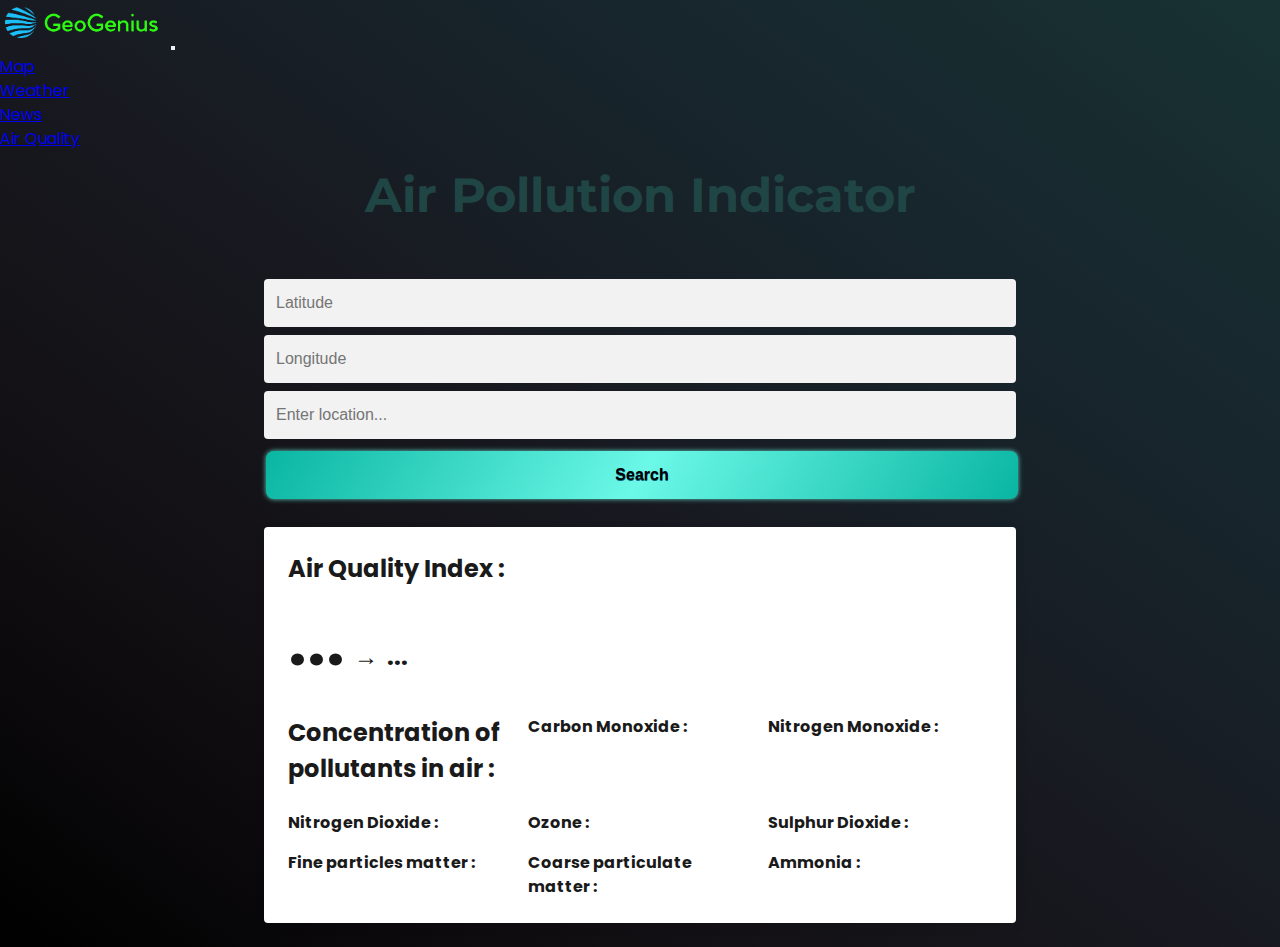
==== code/air.html @ dee695e2 "work in progress5" ====
<!DOCTYPE html>
<html lang="en">

<head>
	<meta charset="UTF-8">
	<meta name="viewport" content="width=device-width, initial-scale=1.0">
	<title>Air Pollution Indicator</title>
	<link rel="stylesheet" href="air.css" />
	<link rel="preconnect" href="https://fonts.gstatic.com">
	<link
		href="https://fonts.googleapis.com/css2?family=Fira+Code:wght@700&family=Montserrat:wght@700&family=Poppins&display=swap"
		rel="stylesheet">
		<script src="../api/config.js"></script>
</head>
<body>
	<header id="header">
		<nav class="navbar fixed-top navbar-expand-lg navbar-dark p-md-3">
			<div class="container">
				<a class="navbar-brand" href=""><img id="logo" src="../images/logo.png" alt="logo" srcset=""></a>
				<button class="navbar-toggler" type="button" data-bs-toggle="collapse" data-bs-target="#navbarNav"
					aria-controls="navbarNav" aria-expanded="false" aria-label="Toggle navigation">
					<span class="navbar-toggler-icon"></span>
				</button>

				<div class="collapse navbar-collapse" id="navbarNav">
					<div class="mx-auto"></div>
					<ul class="navbar-nav">
						<li class="nav-item">
							<a class="nav-link text-white" href="#">Map</a>
						</li>
						<li class="nav-item">
							<a class="nav-link text-white" href="#">Weather</a>
						</li>
						<li class="nav-item">
							<a class="nav-link text-white" href="#">News</a>
						</li>
						<li class="nav-item">
							<a class="nav-link text-white" href="#">Air Quality</a>
						</li>
					</ul>
				</div>
			</div>
		</nav>
	</header>
	<div class="root">
		<h1 class="heading">Air Pollution Indicator</h1>
		<div class="location-container">
			<form>
			<label for="error-msg"></label><br />
			<input type="number" name="lat" placeholder="Latitude" id="latitude" step="0.0001" class="loc-input" />
			<input type="number" name="lon" placeholder="Longitude" id="longitude" step="0.0001" class="loc-input" />
			<input type="text" id="location" name="location" placeholder="Enter location..." class="loc-input">
			<button class="search-btn">Search</button>
		</form>
		</div>
		<div class="air-info">
			<h2 class="sub-heading">Air Quality Index :</h2>
			<span class="air-quality">...</span>
			<span class="arr">&nbsp;&rarr;&nbsp;</span>
			<span class="air-quality-status">...</span>
			<div class="component-container">
				<h2 class="sub-heading">
					Concentration of pollutants in air :
				</h2>

				<div>
					<h3 class="component-names">Carbon Monoxide :</h3>
					<span class="component-val" data-comp="co"></span>
				</div>
				<div>
					<h3 class="component-names">Nitrogen Monoxide :</h3>
					<span class="component-val" data-comp="no"></span>
				</div>
				<div>
					<h3 class="component-names">Nitrogen Dioxide :</h3>
					<span class="component-val" data-comp="no2"></span>
				</div>
				<div>
					<h3 class="component-names">Ozone :</h3>
					<span class="component-val" data-comp="o3"></span>
				</div>
				<div>
					<h3 class="component-names">Sulphur Dioxide :</h3>
					<span class="component-val" data-comp="so2"></span>
				</div>
				<div>
					<h3 class="component-names">Fine particles matter :</h3>
					<span class="component-val" data-comp="pm2_5"></span>
				</div>
				<div>
					<h3 class="component-names">Coarse particulate matter :</h3>
					<span class="component-val" data-comp="pm10"></span>
				</div>
				<div>
					<h3 class="component-names">Ammonia :</h3>
					<span class="component-val" data-comp="nh3"></span>
				</div>
			</div>
		</div>
	</div>
	<script src="air.js"></script>
	<script src="https://cdn.jsdelivr.net/npm/bootstrap@5.3.0-alpha2/dist/js/bootstrap.bundle.min.js"
		integrity="sha384-qKXV1j0HvMUeCBQ+QVp7JcfGl760yU08IQ+GpUo5hlbpg51QRiuqHAJz8+BrxE/N"
		crossorigin="anonymous"></script>

</body>

</html>
---- code/air.css ----
* {
    margin: 0;
    padding: 0;
    box-sizing: border-box;
  }
  

  body {
    font-family: 'Poppins', sans-serif;
    font-size: 16px;
    line-height: 1.5;
    min-height: 100vh;
    background-image: linear-gradient(to right top, #000000, #120f13, #181a21, #17262d, #183232);
  }
  
  .root {
    max-width: 800px;
    margin: 0 auto;
    padding: 24px;
  }

  #logo {
    height: 3rem;
    width: auto;
  }

  #header {
    height: 15vh;
  }
  

  .heading {
    font-family: 'Montserrat', sans-serif;
    font-size: 48px;
    font-weight: 700;
    margin-bottom: 24px;
    color: #204545;
    text-align: center;
  }
  
  .sub-heading {
    font-size: 24px;
    font-weight: 700;
    margin-bottom: 8px;
    color: #1A1A1A;
  }
  
  /* Location container styles */
  .location-container {
    display: flex;
    flex-direction: column;
    margin-bottom: 24px;
  }
  
  .loc-input {
    width: 100%;
    height: 48px;
    margin-bottom: 8px;
    padding: 12px;
    border-radius: 4px;
    border: none;
    background-color: #F2F2F2;
    font-size: 16px;
    color: #1A1A1A;
  }
  
  .search-btn {
    width: 100%;
    height: 48px;
    border: none;
    border-radius: 4px;
    font-weight: 700;
    cursor: pointer;

    transition: all 0.3s ease 0s;
    background-image: linear-gradient(-60deg, rgb(9, 182, 162), rgb(107, 248, 231), rgb(9, 182, 162));
    font-weight: bold;
    border: none;
    padding: 15px 32px;
    text-align: center;
    text-decoration: none;
    font-size: 16px;
    margin: 4px 2px;
    cursor: pointer;
    border-radius: 8px;
    box-shadow: 0 0 5px #60d5c4;
    text-shadow: 0 1px 0 #135c81;
    cursor: pointer;
  }
  
  .search-btn:hover {
    border: 0 solid #c0c1c6;
    color-scheme: light;
    color: inherit;
    text-decoration: inherit;
  }
  
  /* Air info container styles */
  .air-info {
    background-color: #FFFFFF;
    border-radius: 4px;
    padding: 24px;
    box-shadow: 0px 4px 12px rgba(0, 0, 0, 0.08);
  }
  
  .air-quality {
    font-size: 64px;
    font-weight: 700;
    color: #1A1A1A;
  }
  
  .air-quality-status {
    font-size: 24px;
    font-weight: 700;
    color: #1A1A1A;
  }
  
  .arr {
    font-size: 24px;
    font-weight: 700;
    color: #1A1A1A;
  }
  
  .component-container {
    display: grid;
    grid-template-columns: repeat(auto-fit, minmax(200px, 1fr));
    grid-gap: 16px;
    margin-top: 24px;
  }
  
  .component-names {
    font-size: 16px;
    font-weight: 700;
    color: #1A1A1A;
  }
  
  .component-val {
    display: block;
    font-size: 24px;
    font-weight: 700;
    color: #1A1A1A;
  }
  
  /* Footer styles */
  footer {
    display: flex;
    justify-content: center;
    align-items: center;
    margin-top: 24px;
    color: #1A1A1A;
    font-size: 16px;
  }
  
  footer img {
    margin-left: 8px;
  }
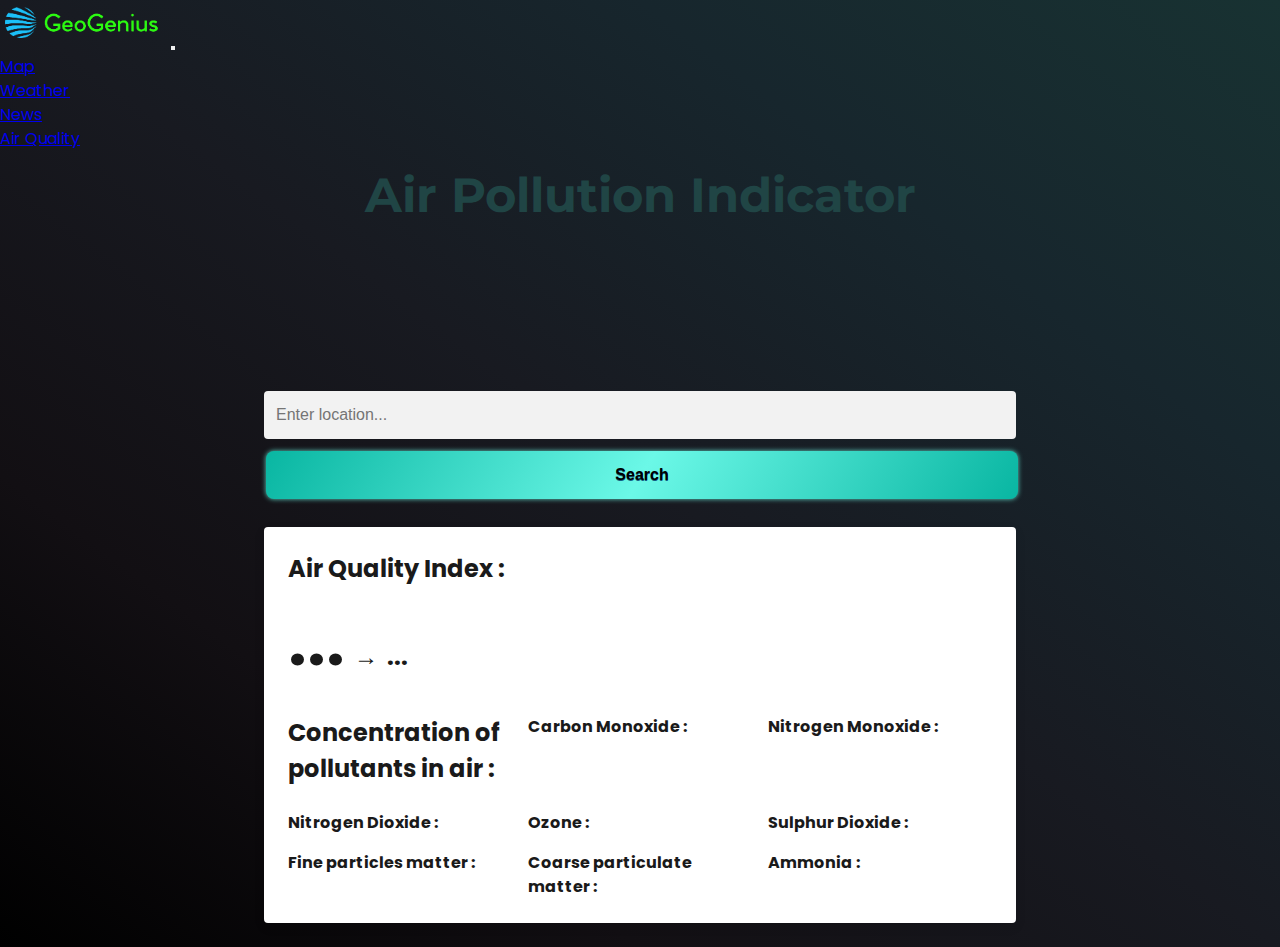
==== commit 0bf9444e: "work in progress 10" ====
--- a/code/air.html
+++ b/code/air.html
@@ -1,108 +1,143 @@
 <!DOCTYPE html>
 <html lang="en">
+  <head>
+    <meta charset="UTF-8" />
+    <meta name="viewport" content="width=device-width, initial-scale=1.0" />
+    <title>Air Pollution Indicator</title>
+    <link rel="stylesheet" href="air.css" />
+    <link rel="preconnect" href="https://fonts.gstatic.com" />
+    <link
+      href="https://fonts.googleapis.com/css2?family=Fira+Code:wght@700&family=Montserrat:wght@700&family=Poppins&display=swap"
+      rel="stylesheet"
+    />
+    <link
+      href="https://cdn.jsdelivr.net/npm/bootstrap@5.3.0-alpha2/dist/css/bootstrap.min.css"
+      rel="stylesheet"
+      integrity="sha384-aFq/bzH65dt+w6FI2ooMVUpc+21e0SRygnTpmBvdBgSdnuTN7QbdgL+OapgHtvPp"
+      crossorigin="anonymous"
+    />
+    <script src="../api/config.js"></script>
+  </head>
+  <body>
+    <header id="header">
+      <nav class="navbar navbar-expand-lg navbar-dark p-md-3">
+        <div class="container">
+          <a class="navbar-brand" href="index.html"
+            ><img id="logo" src="../images/logo.png" alt="logo" srcset=""
+          /></a>
+          <button
+            class="navbar-toggler"
+            type="button"
+            data-bs-toggle="collapse"
+            data-bs-target="#navbarNav"
+            aria-controls="navbarNav"
+            aria-expanded="false"
+            aria-label="Toggle navigation"
+          >
+            <span class="navbar-toggler-icon"></span>
+          </button>
 
-<head>
-	<meta charset="UTF-8">
-	<meta name="viewport" content="width=device-width, initial-scale=1.0">
-	<title>Air Pollution Indicator</title>
-	<link rel="stylesheet" href="air.css" />
-	<link rel="preconnect" href="https://fonts.gstatic.com">
-	<link
-		href="https://fonts.googleapis.com/css2?family=Fira+Code:wght@700&family=Montserrat:wght@700&family=Poppins&display=swap"
-		rel="stylesheet">
-		<script src="../api/config.js"></script>
-</head>
-<body>
-	<header id="header">
-		<nav class="navbar fixed-top navbar-expand-lg navbar-dark p-md-3">
-			<div class="container">
-				<a class="navbar-brand" href=""><img id="logo" src="../images/logo.png" alt="logo" srcset=""></a>
-				<button class="navbar-toggler" type="button" data-bs-toggle="collapse" data-bs-target="#navbarNav"
-					aria-controls="navbarNav" aria-expanded="false" aria-label="Toggle navigation">
-					<span class="navbar-toggler-icon"></span>
-				</button>
+          <div class="collapse navbar-collapse" id="navbarNav">
+            <div class="mx-auto"></div>
+            <ul class="navbar-nav">
+              <li class="nav-item">
+                <a class="nav-link text-white" href="map.html">Map</a>
+              </li>
+              <li class="nav-item">
+                <a class="nav-link text-white" href="weather.html">Weather</a>
+              </li>
+              <li class="nav-item">
+                <a class="nav-link text-white" href="news.html">News</a>
+              </li>
+              <li class="nav-item">
+                <a class="nav-link text-white" href="air.html">Air Quality</a>
+              </li>
+            </ul>
+          </div>
+        </div>
+      </nav>
+    </header>
+    <div class="root">
+      <h1 class="heading">Air Pollution Indicator</h1>
+      <div class="location-container">
+        <form>
+          <label for="error-msg"></label><br />
+          <input
+		  style="opacity:0"
+            type="number"
+            name="lat"
+            placeholder="Latitude"
+            id="latitude"
+            step="0.0001"
+            class="loc-input"
+          />
+          <input
+			style="opacity:0"
+            type="number"
+            name="lon"
+            placeholder="Longitude"
+            id="longitude"
+            step="0.0001"
+            class="loc-input"
+          />
+          <input
+            type="text"
+            id="location"
+            name="location"
+            placeholder="Enter location..."
+            class="loc-input"
+          />
+          <button class="search-btn">Search</button>
+        </form>
+      </div>
+      <div class="air-info">
+        <h2 class="sub-heading">Air Quality Index :</h2>
+        <span class="air-quality">...</span>
+        <span class="arr">&nbsp;&rarr;&nbsp;</span>
+        <span class="air-quality-status">...</span>
+        <div class="component-container">
+          <h2 class="sub-heading">Concentration of pollutants in air :</h2>
 
-				<div class="collapse navbar-collapse" id="navbarNav">
-					<div class="mx-auto"></div>
-					<ul class="navbar-nav">
-						<li class="nav-item">
-							<a class="nav-link text-white" href="#">Map</a>
-						</li>
-						<li class="nav-item">
-							<a class="nav-link text-white" href="#">Weather</a>
-						</li>
-						<li class="nav-item">
-							<a class="nav-link text-white" href="#">News</a>
-						</li>
-						<li class="nav-item">
-							<a class="nav-link text-white" href="#">Air Quality</a>
-						</li>
-					</ul>
-				</div>
-			</div>
-		</nav>
-	</header>
-	<div class="root">
-		<h1 class="heading">Air Pollution Indicator</h1>
-		<div class="location-container">
-			<form>
-			<label for="error-msg"></label><br />
-			<input type="number" name="lat" placeholder="Latitude" id="latitude" step="0.0001" class="loc-input" />
-			<input type="number" name="lon" placeholder="Longitude" id="longitude" step="0.0001" class="loc-input" />
-			<input type="text" id="location" name="location" placeholder="Enter location..." class="loc-input">
-			<button class="search-btn">Search</button>
-		</form>
-		</div>
-		<div class="air-info">
-			<h2 class="sub-heading">Air Quality Index :</h2>
-			<span class="air-quality">...</span>
-			<span class="arr">&nbsp;&rarr;&nbsp;</span>
-			<span class="air-quality-status">...</span>
-			<div class="component-container">
-				<h2 class="sub-heading">
-					Concentration of pollutants in air :
-				</h2>
-
-				<div>
-					<h3 class="component-names">Carbon Monoxide :</h3>
-					<span class="component-val" data-comp="co"></span>
-				</div>
-				<div>
-					<h3 class="component-names">Nitrogen Monoxide :</h3>
-					<span class="component-val" data-comp="no"></span>
-				</div>
-				<div>
-					<h3 class="component-names">Nitrogen Dioxide :</h3>
-					<span class="component-val" data-comp="no2"></span>
-				</div>
-				<div>
-					<h3 class="component-names">Ozone :</h3>
-					<span class="component-val" data-comp="o3"></span>
-				</div>
-				<div>
-					<h3 class="component-names">Sulphur Dioxide :</h3>
-					<span class="component-val" data-comp="so2"></span>
-				</div>
-				<div>
-					<h3 class="component-names">Fine particles matter :</h3>
-					<span class="component-val" data-comp="pm2_5"></span>
-				</div>
-				<div>
-					<h3 class="component-names">Coarse particulate matter :</h3>
-					<span class="component-val" data-comp="pm10"></span>
-				</div>
-				<div>
-					<h3 class="component-names">Ammonia :</h3>
-					<span class="component-val" data-comp="nh3"></span>
-				</div>
-			</div>
-		</div>
-	</div>
-	<script src="air.js"></script>
-	<script src="https://cdn.jsdelivr.net/npm/bootstrap@5.3.0-alpha2/dist/js/bootstrap.bundle.min.js"
-		integrity="sha384-qKXV1j0HvMUeCBQ+QVp7JcfGl760yU08IQ+GpUo5hlbpg51QRiuqHAJz8+BrxE/N"
-		crossorigin="anonymous"></script>
-
-</body>
-
-</html>+          <div>
+            <h3 class="component-names">Carbon Monoxide :</h3>
+            <span class="component-val" data-comp="co"></span>
+          </div>
+          <div>
+            <h3 class="component-names">Nitrogen Monoxide :</h3>
+            <span class="component-val" data-comp="no"></span>
+          </div>
+          <div>
+            <h3 class="component-names">Nitrogen Dioxide :</h3>
+            <span class="component-val" data-comp="no2"></span>
+          </div>
+          <div>
+            <h3 class="component-names">Ozone :</h3>
+            <span class="component-val" data-comp="o3"></span>
+          </div>
+          <div>
+            <h3 class="component-names">Sulphur Dioxide :</h3>
+            <span class="component-val" data-comp="so2"></span>
+          </div>
+          <div>
+            <h3 class="component-names">Fine particles matter :</h3>
+            <span class="component-val" data-comp="pm2_5"></span>
+          </div>
+          <div>
+            <h3 class="component-names">Coarse particulate matter :</h3>
+            <span class="component-val" data-comp="pm10"></span>
+          </div>
+          <div>
+            <h3 class="component-names">Ammonia :</h3>
+            <span class="component-val" data-comp="nh3"></span>
+          </div>
+        </div>
+      </div>
+    </div>
+    <script src="air.js"></script>
+    <script
+      src="https://cdn.jsdelivr.net/npm/bootstrap@5.3.0-alpha2/dist/js/bootstrap.bundle.min.js"
+      integrity="sha384-qKXV1j0HvMUeCBQ+QVp7JcfGl760yU08IQ+GpUo5hlbpg51QRiuqHAJz8+BrxE/N"
+      crossorigin="anonymous"
+    ></script>
+  </body>
+</html>
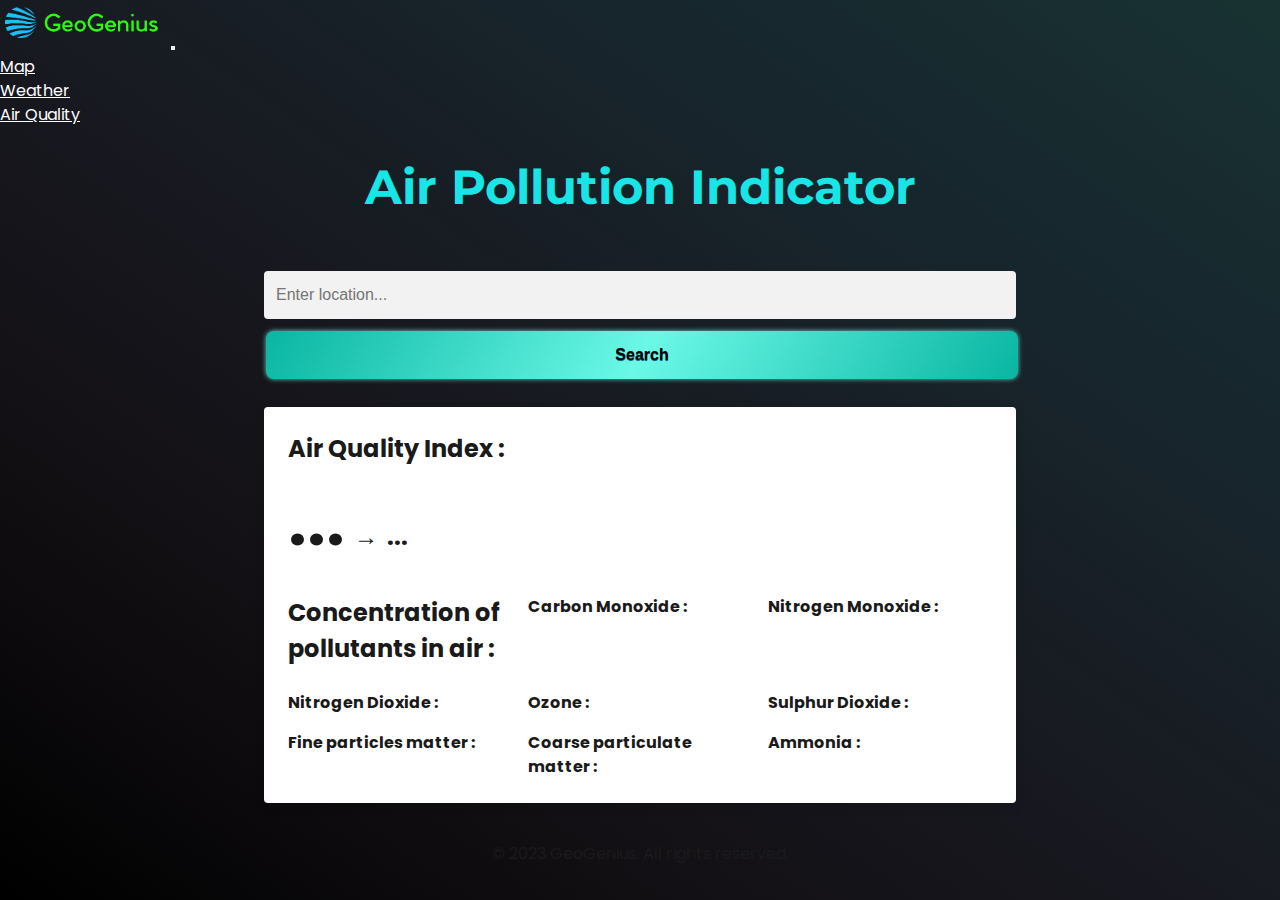
==== commit ec5ed785: "final" ====
--- a/code/air.html
+++ b/code/air.html
@@ -16,15 +16,14 @@
       integrity="sha384-aFq/bzH65dt+w6FI2ooMVUpc+21e0SRygnTpmBvdBgSdnuTN7QbdgL+OapgHtvPp"
       crossorigin="anonymous"
     />
+    <link rel="stylesheet" href="header.css">
     <script src="../api/config.js"></script>
   </head>
   <body>
     <header id="header">
-      <nav class="navbar navbar-expand-lg navbar-dark p-md-3">
+      <nav class="navbar navbar-expand-lg navbar-dark">
         <div class="container">
-          <a class="navbar-brand" href="index.html"
-            ><img id="logo" src="../images/logo.png" alt="logo" srcset=""
-          /></a>
+          <a class="navbar-brand" href="index.html"><img id="logo" src="../images/logo.png" alt="logo" srcset=""></a>
           <button
             class="navbar-toggler"
             type="button"
@@ -41,16 +40,13 @@
             <div class="mx-auto"></div>
             <ul class="navbar-nav">
               <li class="nav-item">
-                <a class="nav-link text-white" href="map.html">Map</a>
+                <a class="nav-link nav-hover" href="map.html">Map</a>
               </li>
               <li class="nav-item">
-                <a class="nav-link text-white" href="weather.html">Weather</a>
+                <a class="nav-link nav-hover" href="weather.html">Weather</a>
               </li>
               <li class="nav-item">
-                <a class="nav-link text-white" href="news.html">News</a>
-              </li>
-              <li class="nav-item">
-                <a class="nav-link text-white" href="air.html">Air Quality</a>
+                <a class="nav-link nav-hover" href="air.html">Air Quality</a>
               </li>
             </ul>
           </div>
@@ -63,7 +59,7 @@
         <form>
           <label for="error-msg"></label><br />
           <input
-		  style="opacity:0"
+		  style="opacity:0;display:none"
             type="number"
             name="lat"
             placeholder="Latitude"
@@ -72,7 +68,7 @@
             class="loc-input"
           />
           <input
-			style="opacity:0"
+			style="opacity:0;display:none"
             type="number"
             name="lon"
             placeholder="Longitude"
@@ -133,6 +129,11 @@
         </div>
       </div>
     </div>
+    <footer>
+      <div class="container-fluid text-white text-center py-3">
+        <p class="mb-0">© 2023 GeoGenius. All rights reserved.</p>
+      </div>
+    </footer>
     <script src="air.js"></script>
     <script
       src="https://cdn.jsdelivr.net/npm/bootstrap@5.3.0-alpha2/dist/js/bootstrap.bundle.min.js"
--- a/code/air.css
+++ b/code/air.css
@@ -1,157 +1,146 @@
 * {
-    margin: 0;
-    padding: 0;
-    box-sizing: border-box;
-  }
-  
+  margin: 0;
+  padding: 0;
+  box-sizing: border-box;
+}
 
-  body {
-    font-family: 'Poppins', sans-serif;
-    font-size: 16px;
-    line-height: 1.5;
-    min-height: 100vh;
-    background-image: linear-gradient(to right top, #000000, #120f13, #181a21, #17262d, #183232);
-  }
-  
-  .root {
-    max-width: 800px;
-    margin: 0 auto;
-    padding: 24px;
-  }
+body {
+  font-family: 'Poppins', sans-serif;
+  font-size: 16px;
+  line-height: 1.5;
+  min-height: 100vh;
+  background-image: linear-gradient(to right top, #000000, #120f13, #181a21, #17262d, #183232);
+}
 
-  #logo {
-    height: 3rem;
-    width: auto;
-  }
+.root {
+  max-width: 800px;
+  margin: 0 auto;
+  padding: 24px;
+}
 
-  #header {
-    height: 15vh;
-  }
-  
+.heading {
+  font-family: 'Montserrat', sans-serif;
+  font-size: 48px;
+  font-weight: 700;
+  margin-bottom: 24px;
+  color: #18e5e5;
+  text-align: center;
+}
 
-  .heading {
-    font-family: 'Montserrat', sans-serif;
-    font-size: 48px;
-    font-weight: 700;
-    margin-bottom: 24px;
-    color: #204545;
-    text-align: center;
-  }
-  
-  .sub-heading {
-    font-size: 24px;
-    font-weight: 700;
-    margin-bottom: 8px;
-    color: #1A1A1A;
-  }
-  
-  /* Location container styles */
-  .location-container {
-    display: flex;
-    flex-direction: column;
-    margin-bottom: 24px;
-  }
-  
-  .loc-input {
-    width: 100%;
-    height: 48px;
-    margin-bottom: 8px;
-    padding: 12px;
-    border-radius: 4px;
-    border: none;
-    background-color: #F2F2F2;
-    font-size: 16px;
-    color: #1A1A1A;
-  }
-  
-  .search-btn {
-    width: 100%;
-    height: 48px;
-    border: none;
-    border-radius: 4px;
-    font-weight: 700;
-    cursor: pointer;
+.sub-heading {
+  font-size: 24px;
+  font-weight: 700;
+  margin-bottom: 8px;
+  color: #1A1A1A;
+}
 
-    transition: all 0.3s ease 0s;
-    background-image: linear-gradient(-60deg, rgb(9, 182, 162), rgb(107, 248, 231), rgb(9, 182, 162));
-    font-weight: bold;
-    border: none;
-    padding: 15px 32px;
-    text-align: center;
-    text-decoration: none;
-    font-size: 16px;
-    margin: 4px 2px;
-    cursor: pointer;
-    border-radius: 8px;
-    box-shadow: 0 0 5px #60d5c4;
-    text-shadow: 0 1px 0 #135c81;
-    cursor: pointer;
-  }
-  
-  .search-btn:hover {
-    border: 0 solid #c0c1c6;
-    color-scheme: light;
-    color: inherit;
-    text-decoration: inherit;
-  }
-  
-  /* Air info container styles */
-  .air-info {
-    background-color: #FFFFFF;
-    border-radius: 4px;
-    padding: 24px;
-    box-shadow: 0px 4px 12px rgba(0, 0, 0, 0.08);
-  }
-  
-  .air-quality {
-    font-size: 64px;
-    font-weight: 700;
-    color: #1A1A1A;
-  }
-  
-  .air-quality-status {
-    font-size: 24px;
-    font-weight: 700;
-    color: #1A1A1A;
-  }
-  
-  .arr {
-    font-size: 24px;
-    font-weight: 700;
-    color: #1A1A1A;
-  }
-  
-  .component-container {
-    display: grid;
-    grid-template-columns: repeat(auto-fit, minmax(200px, 1fr));
-    grid-gap: 16px;
-    margin-top: 24px;
-  }
-  
-  .component-names {
-    font-size: 16px;
-    font-weight: 700;
-    color: #1A1A1A;
-  }
-  
-  .component-val {
-    display: block;
-    font-size: 24px;
-    font-weight: 700;
-    color: #1A1A1A;
-  }
-  
-  /* Footer styles */
-  footer {
-    display: flex;
-    justify-content: center;
-    align-items: center;
-    margin-top: 24px;
-    color: #1A1A1A;
-    font-size: 16px;
-  }
-  
-  footer img {
-    margin-left: 8px;
-  }
-  +/* Location container styles */
+.location-container {
+  display: flex;
+  flex-direction: column;
+  margin-bottom: 24px;
+}
+
+.loc-input {
+  width: 100%;
+  height: 48px;
+  margin-bottom: 8px;
+  padding: 12px;
+  border-radius: 4px;
+  border: none;
+  background-color: #F2F2F2;
+  font-size: 16px;
+  color: #1A1A1A;
+}
+
+.search-btn {
+  width: 100%;
+  height: 48px;
+  border: none;
+  border-radius: 4px;
+  font-weight: 700;
+  cursor: pointer;
+
+  transition: all 0.3s ease 0s;
+  background-image: linear-gradient(-60deg, rgb(9, 182, 162), rgb(107, 248, 231), rgb(9, 182, 162));
+  font-weight: bold;
+  border: none;
+  padding: 15px 32px;
+  text-align: center;
+  text-decoration: none;
+  font-size: 16px;
+  margin: 4px 2px;
+  cursor: pointer;
+  border-radius: 8px;
+  box-shadow: 0 0 5px #60d5c4;
+  text-shadow: 0 1px 0 #135c81;
+  cursor: pointer;
+}
+
+.search-btn:hover {
+  border: 0 solid #c0c1c6;
+  color-scheme: light;
+  color: inherit;
+  text-decoration: inherit;
+}
+
+/* Air info container styles */
+.air-info {
+  background-color: #FFFFFF;
+  border-radius: 4px;
+  padding: 24px;
+  box-shadow: 0px 4px 12px rgba(0, 0, 0, 0.08);
+}
+
+.air-quality {
+  font-size: 64px;
+  font-weight: 700;
+  color: #1A1A1A;
+}
+
+.air-quality-status {
+  font-size: 24px;
+  font-weight: 700;
+  color: #1A1A1A;
+}
+
+.arr {
+  font-size: 24px;
+  font-weight: 700;
+  color: #1A1A1A;
+}
+
+.component-container {
+  display: grid;
+  grid-template-columns: repeat(auto-fit, minmax(200px, 1fr));
+  grid-gap: 16px;
+  margin-top: 24px;
+}
+
+.component-names {
+  font-size: 16px;
+  font-weight: 700;
+  color: #1A1A1A;
+}
+
+.component-val {
+  display: block;
+  font-size: 24px;
+  font-weight: 700;
+  color: #1A1A1A;
+}
+
+/* Footer styles */
+ footer {
+  display: flex;
+  justify-content: center;
+  align-items: center;
+  margin-top: 15px;
+  color: #1A1A1A;
+  font-size: 16px;
+}
+
+
+.bg-dark p {
+  font-size: 20px;
+}--- a/code/header.css
+++ b/code/header.css
@@ -0,0 +1,28 @@
+body {
+  background-image: linear-gradient(to right top, #000000, #120f13, #181a21, #17262d, #183232);
+  background-repeat: no-repeat;
+  background-attachment: fixed;
+  background-size: cover;
+}
+
+nav .navbar-nav .nav-link {
+  margin-right: 2rem;
+}
+
+#logo {
+  height: 3rem;
+  width: auto;
+}
+
+#header-bkg {
+  background-color: green;
+}
+
+.nav-hover {
+  color: white;
+}
+
+.nav-hover:hover {
+  color: #00ffe1;
+  transition: all .3s ease-in-out;
+}
